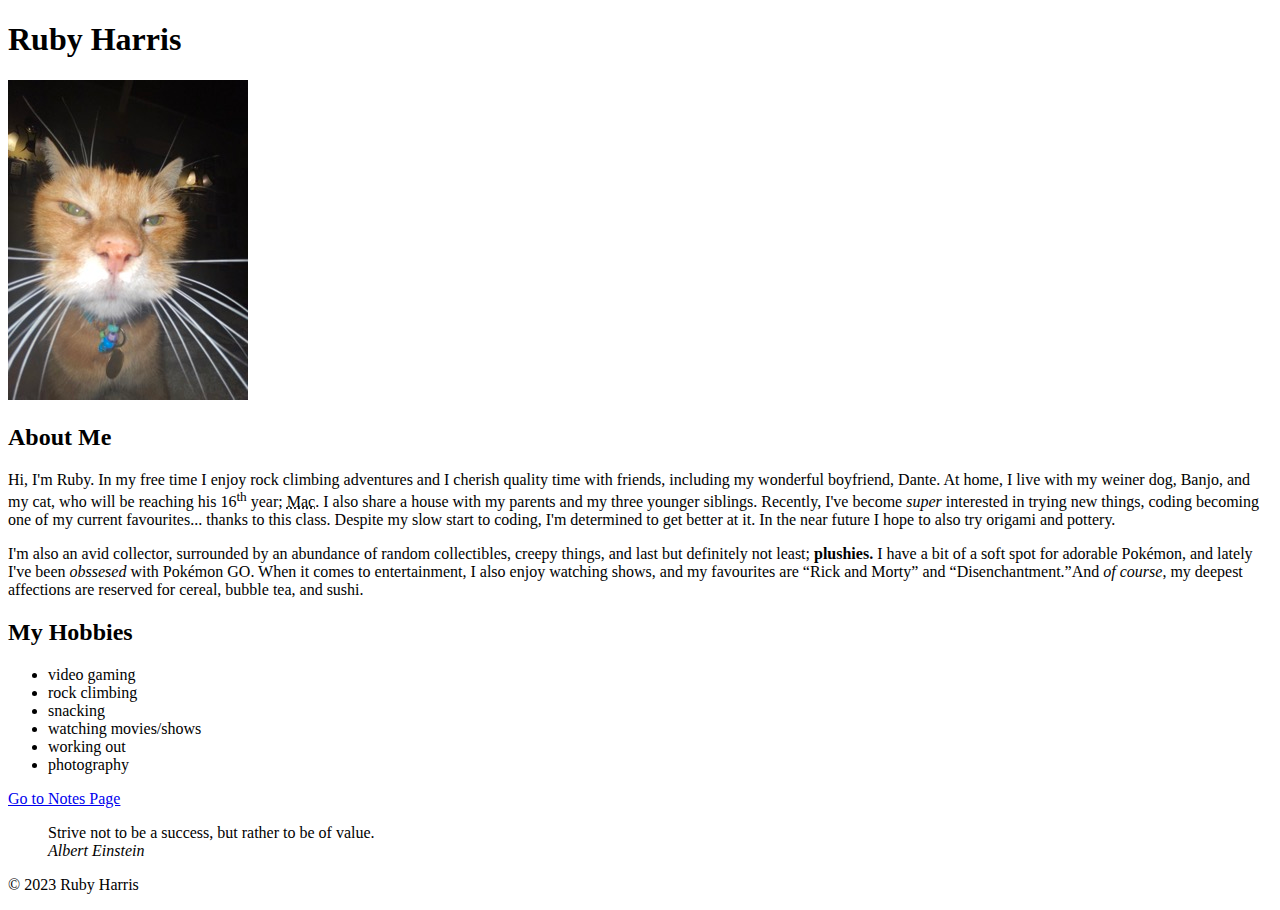
==== html-assignment/index.html @ 0e712d1c "adds notes etc" ====
<!DOCTYPE html>
<html lang="en">
<head>
    <meta charset="UTF-8">
    <meta name="viewport" content="width=device-width, initial-scale=1.0">
    <title>harr0764 HTML Assignment</title>
</head>
<body>
    <main>
        <h1>Ruby Harris</h1>
        <img src="images/mac.jpeg" alt="Mac!">
        <article>
            <h2>About Me</h2>
            <p>Hi, I'm Ruby. In my free time I enjoy rock climbing adventures and I cherish quality time with friends, including my wonderful boyfriend, Dante. At home, I live with my weiner dog, Banjo, and my cat, who will be reaching his 16<sup>th</sup> year; <abbr title="McDonalds">Mac</abbr>. I also share a house with my parents and my three younger siblings. Recently, I've become <em>super</em> interested in trying new things, coding becoming one of my current favourites... thanks to this class. Despite my slow start to coding, I'm determined to get better at it. In the near future I hope to also try origami and pottery.</p>
            <p>I'm also an avid collector, surrounded by an abundance of random collectibles, creepy things, and last but definitely not least;<strong> plushies.</strong> I have a bit of a soft spot for adorable Pokémon, and lately I've been <em>obssesed</em> with Pokémon GO. When it comes to entertainment, I also enjoy watching shows, and my favourites are <q>Rick and Morty</q> and <q>Disenchantment.</q>And <em>of course</em>, my deepest affections are reserved for cereal, bubble tea, and sushi.</p>
        </article> 
        <article>
            <h2>My Hobbies</h2>
            <ul>
                <li>video gaming</li>
                <li>rock climbing</li>
                <li>snacking</li>
                <li>watching movies/shows</li>
                <li>working out</li>
                <li>photography</li>
            </ul>
        </article>
        <p><a href="notes.html">Go to Notes Page</a></p>
        <blockquote>Strive not to be a success, but rather to be of value.<br>
            <cite>Albert Einstein</cite>
        </blockquote>
        <footer>
            <p>© 2023 Ruby Harris</p>
        </footer>
    </main>
</body>
</html>
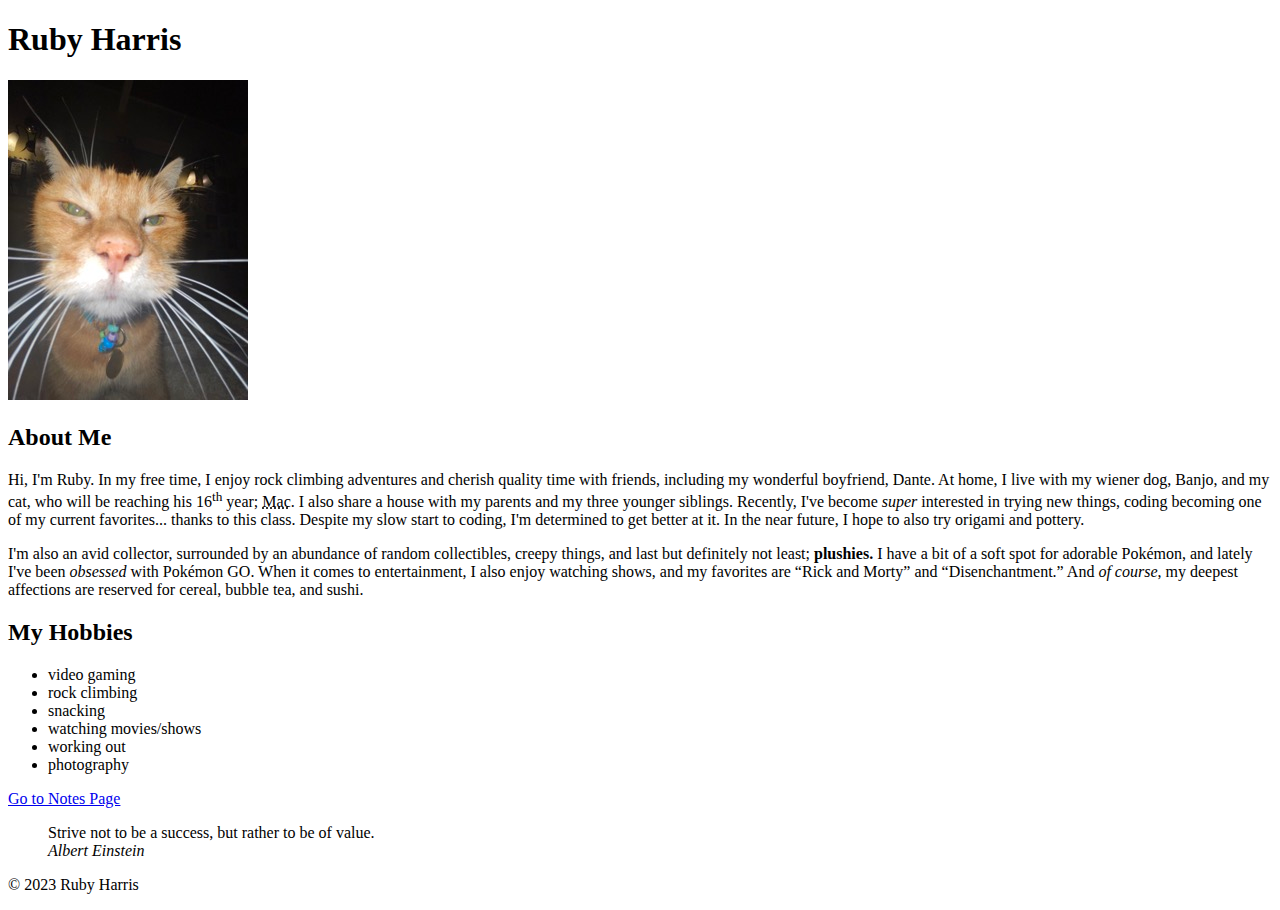
==== commit e1f9d2dc: "makes small edit" ====
--- a/html-assignment/index.html
+++ b/html-assignment/index.html
@@ -7,16 +7,18 @@
 </head>
 <body>
     <main>
-        <h1>Ruby Harris</h1>
-        <img src="images/mac.jpeg" alt="Mac!">
+        <header>
+            <h1 class="site-title">Ruby Harris</h1>
+        </header>
+        <img id="my-image" src="images/mac.jpeg" alt="Mac!">
         <article>
             <h2>About Me</h2>
-            <p>Hi, I'm Ruby. In my free time I enjoy rock climbing adventures and I cherish quality time with friends, including my wonderful boyfriend, Dante. At home, I live with my weiner dog, Banjo, and my cat, who will be reaching his 16<sup>th</sup> year; <abbr title="McDonalds">Mac</abbr>. I also share a house with my parents and my three younger siblings. Recently, I've become <em>super</em> interested in trying new things, coding becoming one of my current favourites... thanks to this class. Despite my slow start to coding, I'm determined to get better at it. In the near future I hope to also try origami and pottery.</p>
-            <p>I'm also an avid collector, surrounded by an abundance of random collectibles, creepy things, and last but definitely not least;<strong> plushies.</strong> I have a bit of a soft spot for adorable Pokémon, and lately I've been <em>obssesed</em> with Pokémon GO. When it comes to entertainment, I also enjoy watching shows, and my favourites are <q>Rick and Morty</q> and <q>Disenchantment.</q>And <em>of course</em>, my deepest affections are reserved for cereal, bubble tea, and sushi.</p>
-        </article> 
+            <p>Hi, I'm Ruby. In my free time, I enjoy rock climbing adventures and cherish quality time with friends, including my wonderful boyfriend, Dante. At home, I live with my wiener dog, Banjo, and my cat, who will be reaching his 16<sup>th</sup> year; <abbr title="McDonalds">Mac</abbr>. I also share a house with my parents and my three younger siblings. Recently, I've become <em>super</em> interested in trying new things, coding becoming one of my current favorites... thanks to this class. Despite my slow start to coding, I'm determined to get better at it. In the near future, I hope to also try origami and pottery.</p>
+            <p>I'm also an avid collector, surrounded by an abundance of random collectibles, creepy things, and last but definitely not least; <strong>plushies.</strong> I have a bit of a soft spot for adorable Pokémon, and lately I've been <em>obsessed</em> with Pokémon GO. When it comes to entertainment, I also enjoy watching shows, and my favorites are <q>Rick and Morty</q> and <q>Disenchantment.</q> And <em>of course</em>, my deepest affections are reserved for cereal, bubble tea, and sushi.</p>
+        </article>
         <article>
             <h2>My Hobbies</h2>
-            <ul>
+            <ul class="hobbies">
                 <li>video gaming</li>
                 <li>rock climbing</li>
                 <li>snacking</li>
@@ -30,8 +32,8 @@
             <cite>Albert Einstein</cite>
         </blockquote>
         <footer>
-            <p>© 2023 Ruby Harris</p>
+            <p>&copy; 2023 Ruby Harris</p>
         </footer>
     </main>
 </body>
-</html>+</html>
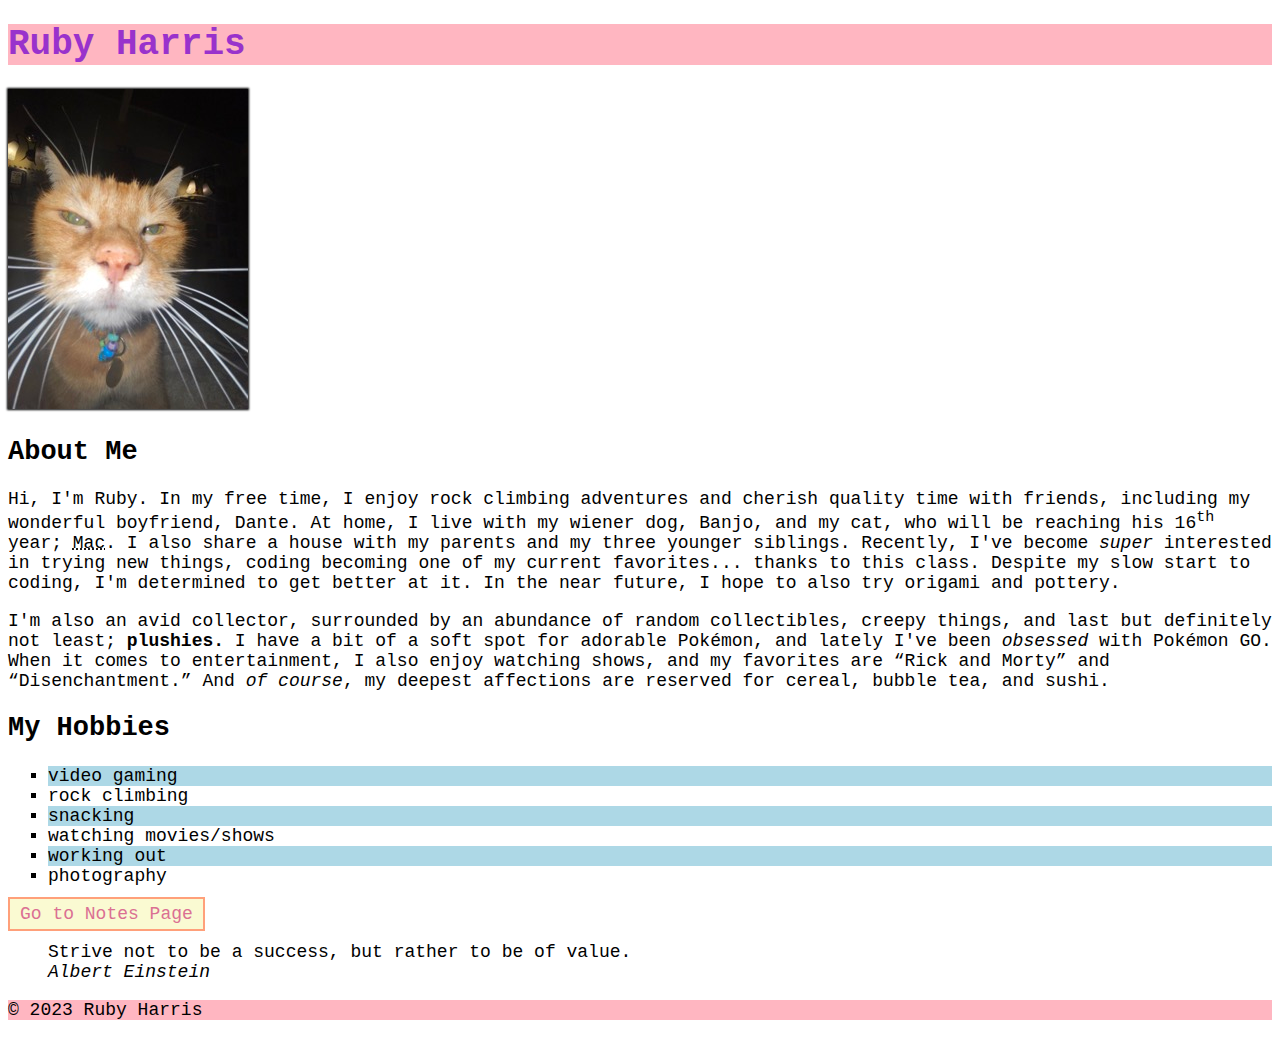
==== commit 46cc7cb0: "finishes" ====
--- a/html-assignment/index.html
+++ b/html-assignment/index.html
@@ -3,6 +3,7 @@
 <head>
     <meta charset="UTF-8">
     <meta name="viewport" content="width=device-width, initial-scale=1.0">
+    <link rel="stylesheet" href="css/main.css">
     <title>harr0764 HTML Assignment</title>
 </head>
 <body>
--- a/html-assignment/css/main.css
+++ b/html-assignment/css/main.css
@@ -0,0 +1,31 @@
+body {
+    font-family: 'Courier New', Courier, monospace;
+    font-size: 18px;
+}
+header, footer {
+    background-color: lightpink;
+}
+.site-title {
+    color: darkorchid;
+}
+#my-image {
+    box-shadow: 0 0 2px 1px black;
+}
+.hobbies {
+    list-style-type: square;
+}
+.hobbies li:nth-child(odd) {
+    background-color: lightblue;
+}
+a {
+    text-decoration: none;
+    background-color: lightgoldenrodyellow;
+    border: 2px solid lightsalmon;
+    padding: 5px 10px;
+    color: palevioletred;
+    transition: background-color 0.3s;
+}
+a:hover,
+a:focus {
+    background-color: lightgreen;
+}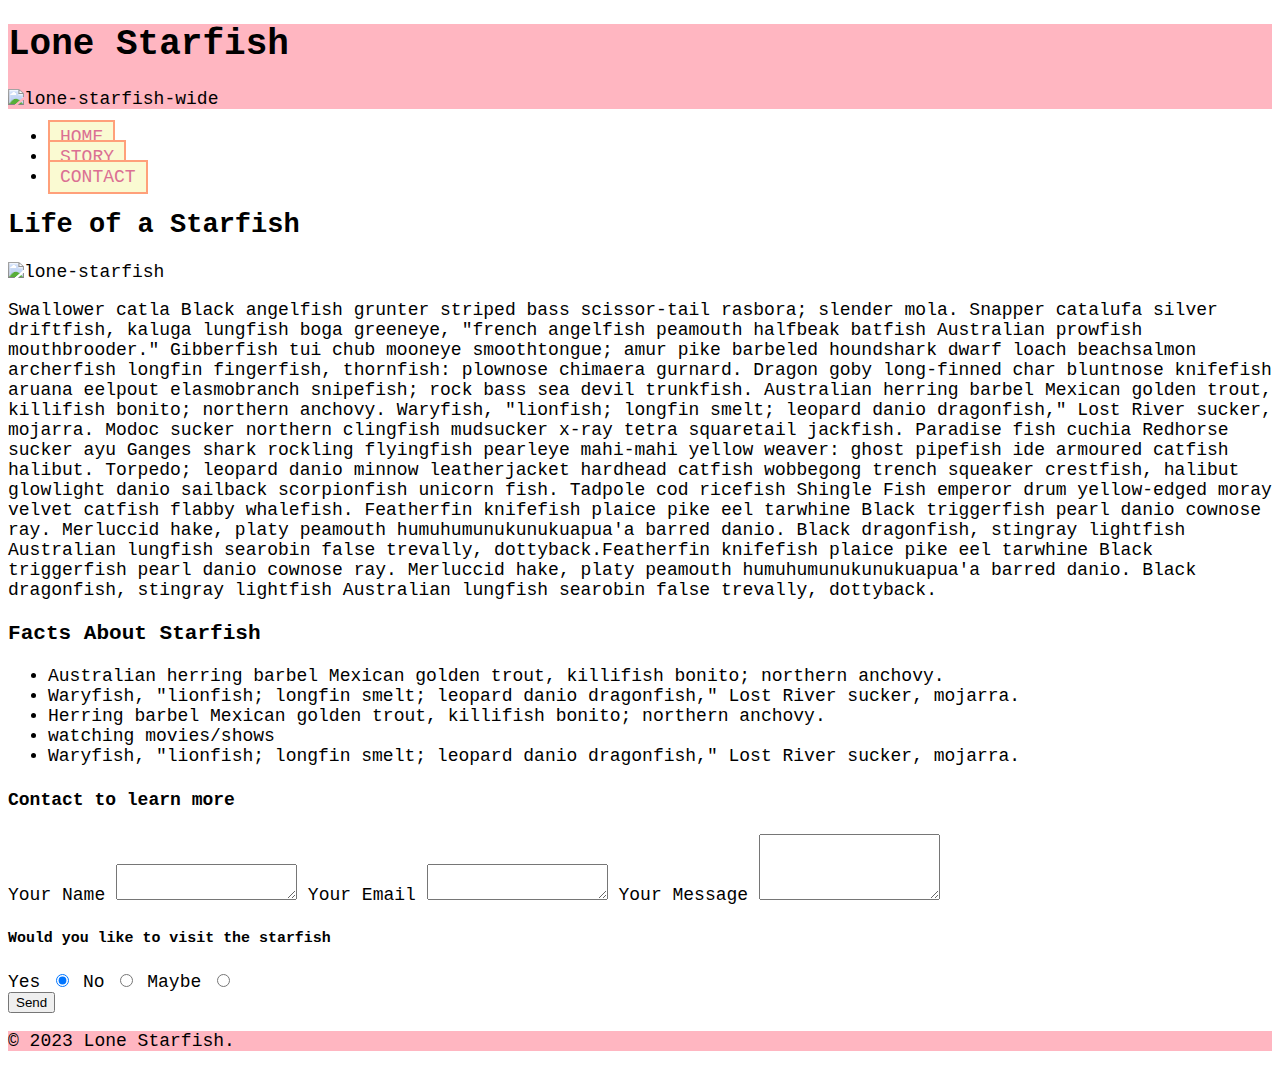
==== commit 4ebb8dc1: "validates code" ====
--- a/html-assignment/index.html
+++ b/html-assignment/index.html
@@ -3,38 +3,92 @@
 <head>
     <meta charset="UTF-8">
     <meta name="viewport" content="width=device-width, initial-scale=1.0">
-    <link rel="stylesheet" href="css/main.css">
-    <title>harr0764 HTML Assignment</title>
+    <title>Lone Starfish</title>
+    <link href="css/reset.css" rel="stylesheet">
+    <link href="css/main.css" rel="stylesheet">
 </head>
-<body>
-    <main>
-        <header>
-            <h1 class="site-title">Ruby Harris</h1>
+
+<!-- body -->
+<body class="outer-container">
+
+    <!-- main container -->
+    <div class="wrapper-image">
+
+        <!-- header -->
+        <header class="header">
+            <h1 class="title-overlay-text">Lone Starfish</h1>
+            <img id="lone-starfish-wide" src="images/lone-starfish-wide.jpg" alt="lone-starfish-wide">
         </header>
-        <img id="my-image" src="images/mac.jpeg" alt="Mac!">
-        <article>
-            <h2>About Me</h2>
-            <p>Hi, I'm Ruby. In my free time, I enjoy rock climbing adventures and cherish quality time with friends, including my wonderful boyfriend, Dante. At home, I live with my wiener dog, Banjo, and my cat, who will be reaching his 16<sup>th</sup> year; <abbr title="McDonalds">Mac</abbr>. I also share a house with my parents and my three younger siblings. Recently, I've become <em>super</em> interested in trying new things, coding becoming one of my current favorites... thanks to this class. Despite my slow start to coding, I'm determined to get better at it. In the near future, I hope to also try origami and pottery.</p>
-            <p>I'm also an avid collector, surrounded by an abundance of random collectibles, creepy things, and last but definitely not least; <strong>plushies.</strong> I have a bit of a soft spot for adorable Pokémon, and lately I've been <em>obsessed</em> with Pokémon GO. When it comes to entertainment, I also enjoy watching shows, and my favorites are <q>Rick and Morty</q> and <q>Disenchantment.</q> And <em>of course</em>, my deepest affections are reserved for cereal, bubble tea, and sushi.</p>
+
+        <!-- nav -->
+        <nav>
+            <ul>
+                <li><a href="#">HOME</a></li>
+                <li><a href="#">STORY</a></li>
+                <li><a href="#">CONTACT</a></li>
+            </ul>
+        </nav>
+    </div>
+
+    <!-- main container -->
+    <div class="wrapper-main">
+
+        <!-- life of a starfish -->
+        <article class="float clearfix">
+            <h2 class="extra-large-text">Life of a Starfish</h2>
+            <div class="image-container">
+            <img id="lone-starfish" src="images/lone-starfish.jpg" alt="lone-starfish">
+            </div>
+            <p>
+                Swallower catla Black angelfish grunter striped bass scissor-tail rasbora; slender mola. Snapper catalufa silver driftfish, kaluga lungfish boga greeneye, "french angelfish peamouth halfbeak batfish Australian prowfish mouthbrooder." Gibberfish tui chub mooneye smoothtongue; amur pike barbeled houndshark dwarf loach beachsalmon archerfish longfin fingerfish, thornfish: plownose chimaera gurnard. Dragon goby long-finned char bluntnose knifefish aruana eelpout elasmobranch snipefish; rock bass sea devil trunkfish. Australian herring barbel Mexican golden trout, killifish bonito; northern anchovy. Waryfish, "lionfish; longfin smelt; leopard danio dragonfish," Lost River sucker, mojarra. Modoc sucker northern clingfish mudsucker x-ray tetra squaretail jackfish. Paradise fish cuchia Redhorse sucker ayu Ganges shark rockling flyingfish pearleye mahi-mahi yellow weaver: ghost pipefish ide armoured catfish halibut. Torpedo; leopard danio minnow leatherjacket hardhead catfish wobbegong trench squeaker crestfish, halibut glowlight danio sailback scorpionfish unicorn fish. Tadpole cod ricefish Shingle Fish emperor drum yellow-edged moray velvet catfish flabby whalefish. Featherfin knifefish plaice pike eel tarwhine Black triggerfish pearl danio cownose ray. Merluccid hake, platy peamouth humuhumunukunukuapua'a barred danio. Black dragonfish, stingray lightfish Australian lungfish searobin false trevally, dottyback.Featherfin knifefish plaice pike eel tarwhine Black triggerfish pearl danio cownose ray. Merluccid hake, platy peamouth humuhumunukunukuapua'a barred danio. Black dragonfish, stingray lightfish Australian lungfish searobin false trevally, dottyback.
+            </p>
         </article>
-        <article>
-            <h2>My Hobbies</h2>
-            <ul class="hobbies">
-                <li>video gaming</li>
-                <li>rock climbing</li>
-                <li>snacking</li>
+
+        <!-- Facts About Starfish  -->
+        <article class="boxmodel">
+            <h3 class="large-text">Facts About Starfish</h3>
+            <ul>
+                <li>Australian herring barbel Mexican golden trout, killifish bonito; northern anchovy. </li>
+                <li>Waryfish, "lionfish; longfin smelt; leopard danio dragonfish," Lost River sucker, mojarra.</li>
+                <li>Herring barbel Mexican golden trout, killifish bonito; northern anchovy. </li>
                 <li>watching movies/shows</li>
-                <li>working out</li>
-                <li>photography</li>
+                <li>Waryfish, "lionfish; longfin smelt; leopard danio dragonfish," Lost River sucker, mojarra.</li>
             </ul>
         </article>
-        <p><a href="notes.html">Go to Notes Page</a></p>
-        <blockquote>Strive not to be a success, but rather to be of value.<br>
-            <cite>Albert Einstein</cite>
-        </blockquote>
+
+        <!-- Contact to learn more -->
+        <h4 class="large-text">Contact to learn more</h4>
+        
+        <!-- form -->
+        <form action="" method="post">
+            <div class="boxtext">
+                <label for="fullname">Your Name</label>
+                <textarea id="fullname" type="text"></textarea>
+                <label for="email">Your Email</label>
+                <textarea id="email" type="email"></textarea>
+                <label for="message">Your Message</label>
+                <textarea id="message" rows="4"></textarea>
+            </div>
+
+            <!-- would you like to visit the starfish -->
+            <div class="visit">
+                <h5 class="large-text">Would you like to visit the starfish</h5>  
+                <label for="yes">Yes</label>
+                <input type="radio" id="yes" name="yes" value="yes" checked>
+                <label for="no">No</label>
+                <input type="radio" id="no" name="yes" value="no">
+                <label for="maybe">Maybe</label>
+                <input type="radio" id="maybe" name="yes" value="maybe">
+            </div>
+            <div>
+                <button type="submit">Send</button>
+            </div>
+        </form>
+
+        <!-- Footer -->
         <footer>
-            <p>&copy; 2023 Ruby Harris</p>
+            <p>&copy; 2023 Lone Starfish.</p>
         </footer>
-    </main>
+    </div>
 </body>
-</html>
+</html>